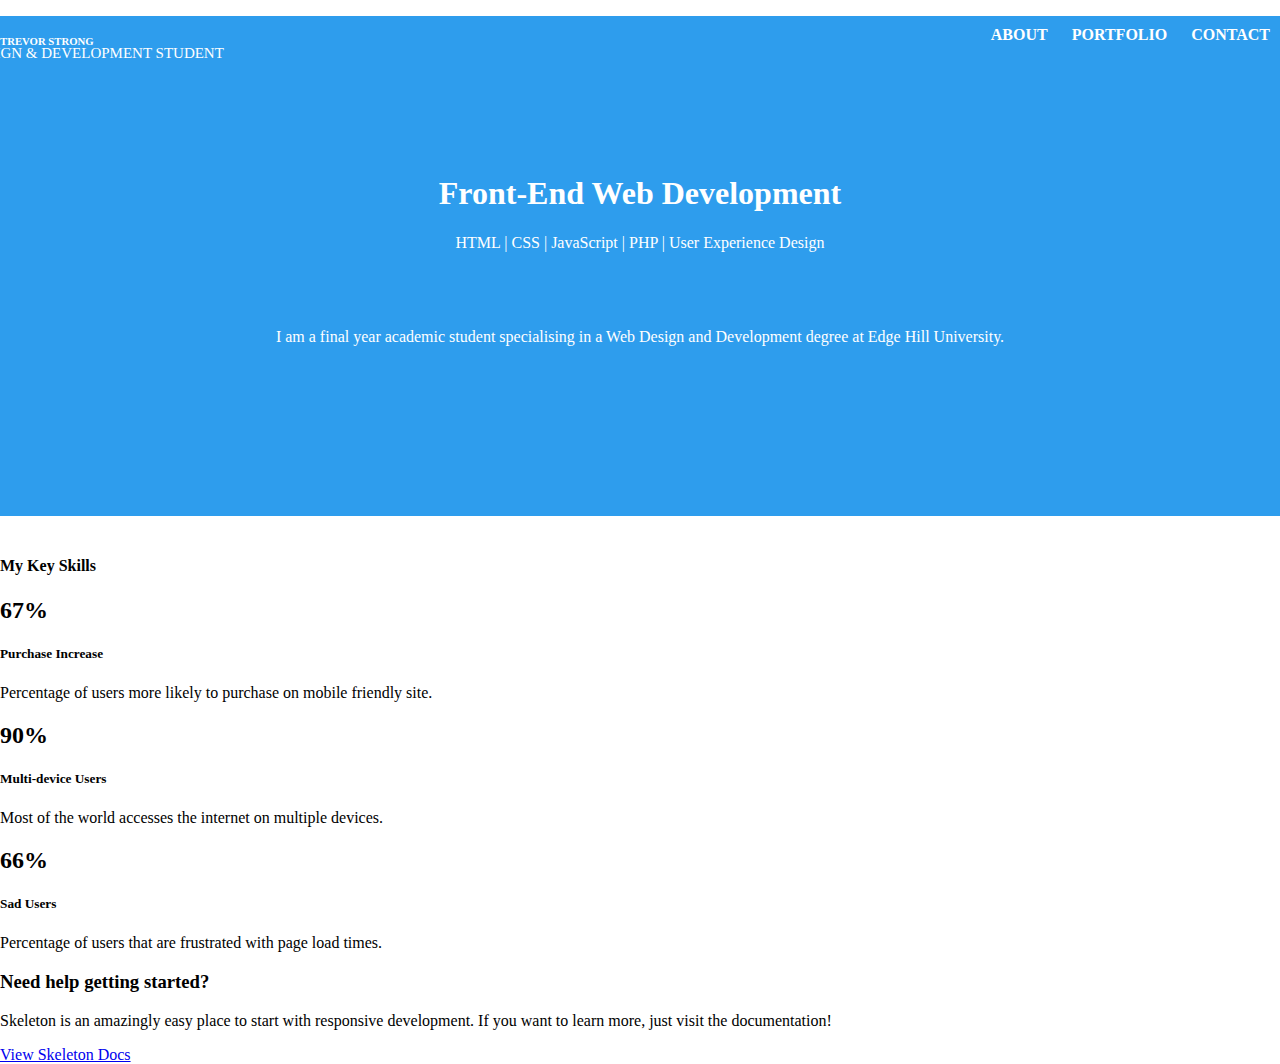
==== index.html @ 605c6a0b "Added a new h6 class as well as a 'student' p class." ====
<!DOCTYPE html>
<html lang="en">
<head>

  <!-- Basic Page Needs
  –––––––––––––––––––––––––––––––––––––––––––––––––– -->
  <meta charset="utf-8">
  <title>Portfolio | Trevor Strong</title>
  <meta name="description" content="">
  <meta name="author" content="">

  <!-- Mobile Specific Metas
  –––––––––––––––––––––––––––––––––––––––––––––––––– -->
  <meta name="viewport" content="width=device-width, initial-scale=1">

  <!-- CSS
  –––––––––––––––––––––––––––––––––––––––––––––––––– -->
  <link rel="stylesheet" href="css/normalize.css">
  <link rel="stylesheet" href="css/skeleton.css">
  <link rel="stylesheet" href="css/main.css">

</head>
<body>

  <!-- Primary Page Layout
  –––––––––––––––––––––––––––––––––––––––––––––––––– -->

  <div class="section1">
    <div class="container">
      <div class="row">
        <div class=".one.column">
          <nav role="navigation">
              <ul class="nav">
                  <li><a href="#">ABOUT</a></li>
                  <li><a href="#">PORTFOLIO</a></li>
                  <li><a href="#">CONTACT</a></li>
              </ul>
          </nav>
          <h6 class="name">TREVOR STRONG</h6>
          <p class="student">WEB DESIGN & DEVELOPMENT STUDENT</p>
          <h1 class="maintitle">Front-End Web Development</h1>
          <p class="basics">HTML | CSS | JavaScript | PHP | User Experience Design </p>
          <p class="introduction">I am a final year academic student
            specialising in a Web Design and Development degree at Edge Hill University. </p>
        </div>
      </div>
    </div>
  </div>


  <!-- Section = Skills
  –––––––––––––––––––––––––––––––––––––––––––––––––– -->

  <div class="section3">
    <div class="container">
      <div class="row">
        <div class=".one.column">
          <h4 class="heading3">My Key Skills</h4>
        </div>
      </div>
    </div>
  </div>

  <!-- Section = Projects
  –––––––––––––––––––––––––––––––––––––––––––––––––– -->

  <div class="sectionProjects">
    <div class="container">
      <div class="row">
        <div class="one-third column value">
          <h2 class="value-multiplier">67%</h2>
          <h5 class="value-heading">Purchase Increase</h5>
          <p class="value-description">Percentage of users more likely to purchase on mobile friendly site.</p>
        </div>
        <div class="one-third column value">
          <h2 class="value-multiplier">90%</h2>
          <h5 class="value-heading">Multi-device Users</h5>
          <p class="value-description">Most of the world accesses the internet on multiple devices.</p>
        </div>
        <div class="one-third column value">
          <h2 class="value-multiplier">66%</h2>
          <h5 class="value-heading">Sad Users</h5>
          <p class="value-description">Percentage of users that are frustrated with page load times.</p>
        </div>
      </div>
    </div>
  </div>

  <!-- Section = Footer
  –––––––––––––––––––––––––––––––––––––––––––––––––– -->

<footer>
  <div class="section get-help">
    <div class="container">
      <h3 class="section-heading">Need help getting started?</h3>
      <p class="section-description">Skeleton is an amazingly easy place to start with responsive development. If you want to learn more, just visit the documentation!</p>
      <a class="button button-primary" href="http://getskeleton.com">View Skeleton Docs</a>
    </div>
  </div>
</footer>

<!-- End Document
  –––––––––––––––––––––––––––––––––––––––––––––––––– -->
</body>
</html>
---- css/main.css ----
body {
  margin: 0;
  padding: 0; }

nav {
  list-style: none;
  margin: 0;
  padding: 0;
  text-align: right; }
  nav .nav ul {
    list-style: none; }
  nav .nav li {
    display: inline; }
  nav .nav a {
    display: inline-block;
    text-decoration: none;
    padding: 10px;
    color: #ffffff;
    font-weight: bold; }

.name {
  color: #ffffff;
  font-weight: bold;
  text-align: left;
  position: absolute;
  top: 10px; }

.student {
  color: #ffffff;
  text-align: left;
  position: absolute;
  font-size: 15px;
  top: 30px;
  left: -70px; }

.maintitle {
  font-family: "sans-serif", "verdana";
  color: #ffffff;
  text-align: center;
  padding-top: 100px; }

.section1 {
  background-color: #2e9ded;
  height: 500px; }
  .section1 .introduction {
    color: #ffffff;
    text-align: center;
    padding-top: 60px; }

.basics {
  color: #ffffff;
  text-align: center; }

.section3 {
  padding-top: 20px; }
  .section3 .heading3 {
    font-weight: bold; }

/*# sourceMappingURL=main.css.map */
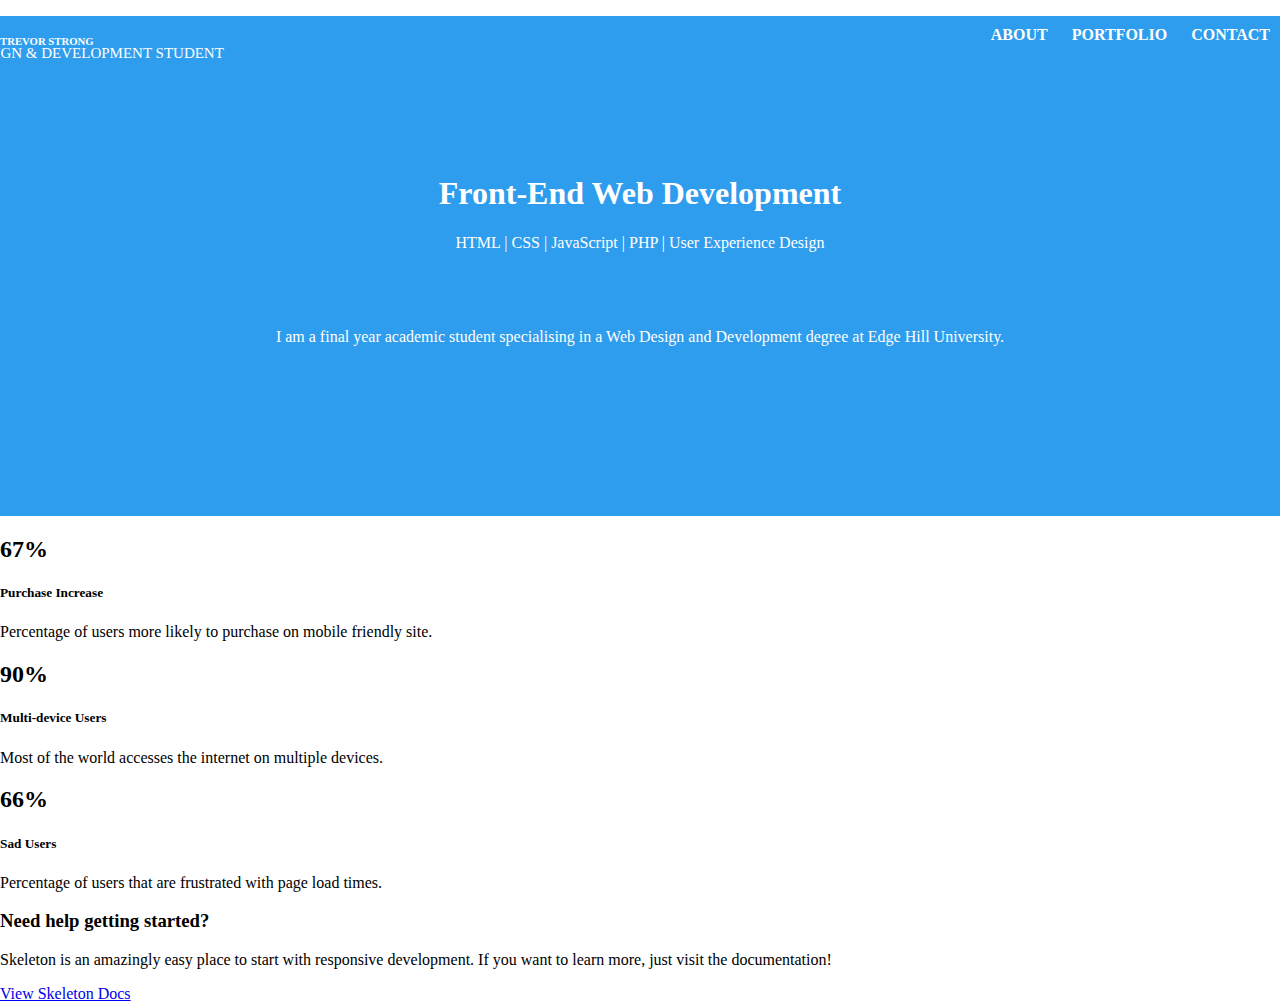
==== commit 0c883310: "Deleted the div class='skills' section as this is no longer needed as the skills have been added to " ====
--- a/index.html
+++ b/index.html
@@ -48,19 +48,6 @@
   </div>
 
 
-  <!-- Section = Skills
-  –––––––––––––––––––––––––––––––––––––––––––––––––– -->
-
-  <div class="section3">
-    <div class="container">
-      <div class="row">
-        <div class=".one.column">
-          <h4 class="heading3">My Key Skills</h4>
-        </div>
-      </div>
-    </div>
-  </div>
-
   <!-- Section = Projects
   –––––––––––––––––––––––––––––––––––––––––––––––––– -->
 
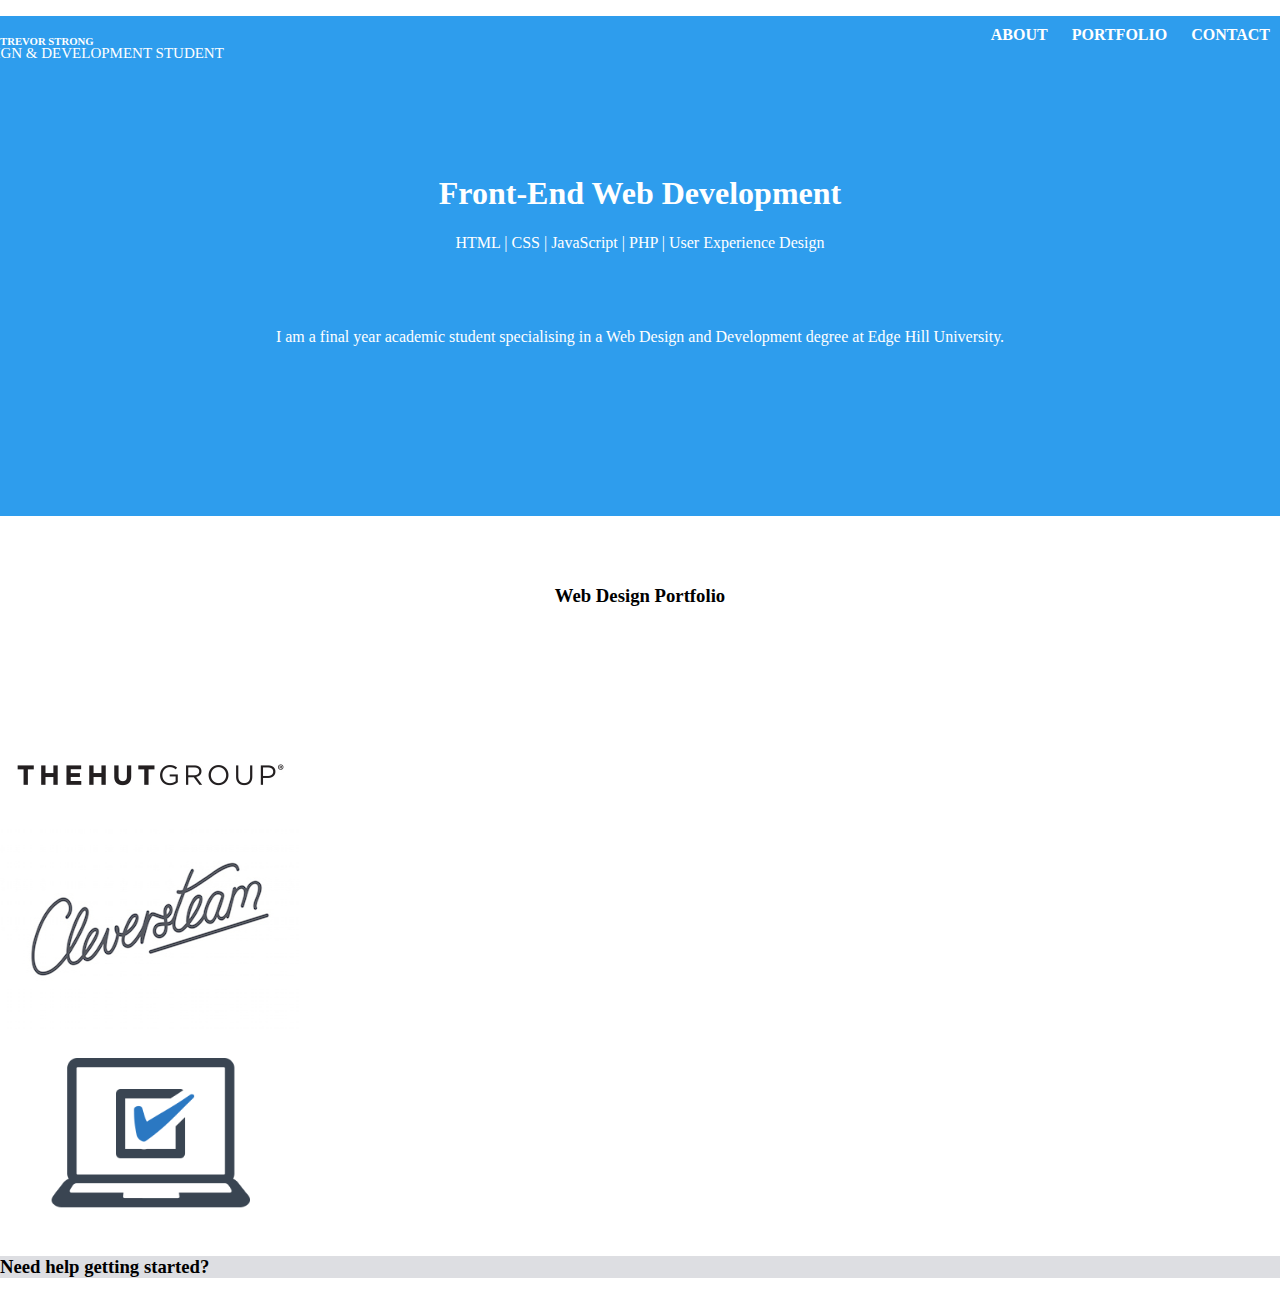
==== commit 0a926ebf: "Added additional spacing inbetween the different sections as well as adding margin spacing between t" ====
--- a/index.html
+++ b/index.html
@@ -1,92 +1,98 @@
 <!DOCTYPE html>
 <html lang="en">
+
 <head>
 
-  <!-- Basic Page Needs
+    <!-- Basic Page Needs
   –––––––––––––––––––––––––––––––––––––––––––––––––– -->
-  <meta charset="utf-8">
-  <title>Portfolio | Trevor Strong</title>
-  <meta name="description" content="">
-  <meta name="author" content="">
+    <meta charset="utf-8">
+    <title>Portfolio | Trevor Strong</title>
+    <meta name="description" content="">
+    <meta name="author" content="">
 
-  <!-- Mobile Specific Metas
+    <!-- Mobile Specific Metas
   –––––––––––––––––––––––––––––––––––––––––––––––––– -->
-  <meta name="viewport" content="width=device-width, initial-scale=1">
+    <meta name="viewport" content="width=device-width, initial-scale=1">
 
-  <!-- CSS
+    <!-- CSS
   –––––––––––––––––––––––––––––––––––––––––––––––––– -->
-  <link rel="stylesheet" href="css/normalize.css">
-  <link rel="stylesheet" href="css/skeleton.css">
-  <link rel="stylesheet" href="css/main.css">
+    <link rel="stylesheet" href="css/normalize.css">
+    <link rel="stylesheet" href="css/skeleton.css">
+    <link rel="stylesheet" href="css/main.css">
 
 </head>
+
 <body>
 
-  <!-- Primary Page Layout
+    <!-- Primary Page Layout
   –––––––––––––––––––––––––––––––––––––––––––––––––– -->
 
-  <div class="section1">
-    <div class="container">
-      <div class="row">
-        <div class=".one.column">
-          <nav role="navigation">
-              <ul class="nav">
-                  <li><a href="#">ABOUT</a></li>
-                  <li><a href="#">PORTFOLIO</a></li>
-                  <li><a href="#">CONTACT</a></li>
-              </ul>
-          </nav>
-          <h6 class="name">TREVOR STRONG</h6>
-          <p class="student">WEB DESIGN & DEVELOPMENT STUDENT</p>
-          <h1 class="maintitle">Front-End Web Development</h1>
-          <p class="basics">HTML | CSS | JavaScript | PHP | User Experience Design </p>
-          <p class="introduction">I am a final year academic student
-            specialising in a Web Design and Development degree at Edge Hill University. </p>
+    <div class="section1">
+        <div class="container">
+            <div class="row">
+                <div class=".one.column">
+                    <nav role="navigation">
+                        <ul class="nav">
+                            <li><a href="#">ABOUT</a></li>
+                            <li><a href="#">PORTFOLIO</a></li>
+                            <li><a href="#">CONTACT</a></li>
+                        </ul>
+                    </nav>
+                    <h6 class="name">TREVOR STRONG</h6>
+                    <p class="student">WEB DESIGN & DEVELOPMENT STUDENT</p>
+                    <h1 class="maintitle">Front-End Web Development</h1>
+                    <p class="basics">HTML | CSS | JavaScript | PHP | User Experience Design </p>
+                    <p class="introduction">I am a final year academic student specialising in a Web Design and Development degree at Edge Hill University. </p>
+                </div>
+            </div>
         </div>
-      </div>
     </div>
-  </div>
 
-
-  <!-- Section = Projects
+    <!-- Section = Project Title
   –––––––––––––––––––––––––––––––––––––––––––––––––– -->
 
-  <div class="sectionProjects">
-    <div class="container">
-      <div class="row">
-        <div class="one-third column value">
-          <h2 class="value-multiplier">67%</h2>
-          <h5 class="value-heading">Purchase Increase</h5>
-          <p class="value-description">Percentage of users more likely to purchase on mobile friendly site.</p>
+    <div="projectTitle">
+        <div class="container">
+            <div class="row">
+                <div class=".one.column">
+                    <h3 class="sectionTitle">Web Design <b>Portfolio</b></h3>
+                </div>
+            </div>
         </div>
-        <div class="one-third column value">
-          <h2 class="value-multiplier">90%</h2>
-          <h5 class="value-heading">Multi-device Users</h5>
-          <p class="value-description">Most of the world accesses the internet on multiple devices.</p>
         </div>
-        <div class="one-third column value">
-          <h2 class="value-multiplier">66%</h2>
-          <h5 class="value-heading">Sad Users</h5>
-          <p class="value-description">Percentage of users that are frustrated with page load times.</p>
-        </div>
-      </div>
-    </div>
-  </div>
 
-  <!-- Section = Footer
+        <!-- Section = Projects
   –––––––––––––––––––––––––––––––––––––––––––––––––– -->
 
-<footer>
-  <div class="section get-help">
-    <div class="container">
-      <h3 class="section-heading">Need help getting started?</h3>
-      <p class="section-description">Skeleton is an amazingly easy place to start with responsive development. If you want to learn more, just visit the documentation!</p>
-      <a class="button button-primary" href="http://getskeleton.com">View Skeleton Docs</a>
-    </div>
-  </div>
-</footer>
+        <div class="sectionProjects">
+            <div class="container">
+                <div class="row">
+                    <div class="one-third column value">
+                        <img src="images/hutgroup.png" class="project1" alt="lookfantastic" height="100px" width="300px" />
+                    </div>
+                    <div class="one-third column value">
+                        <img src="images/cleversteamlogo.png" class="project2" alt="cleversteam" height=200 width="300" />
+                    </div>
+                    <div class="one-third column value">
+                        <img src="images/onlinepoll.png" class="project3" alt="finalyearproject" height="200" width="200" />
+                    </div>
+                </div>
+            </div>
+        </div>
 
-<!-- End Document
+        <!-- Section = Footer
+  –––––––––––––––––––––––––––––––––––––––––––––––––– -->
+
+        <footer>
+            <div class="section get-help">
+                <div class="container">
+                    <h3 class="section-heading">Need help getting started?</h3>
+                </div>
+            </div>
+        </footer>
+
+        <!-- End Document
   –––––––––––––––––––––––––––––––––––––––––––––––––– -->
 </body>
+
 </html>
--- a/css/main.css
+++ b/css/main.css
@@ -51,9 +51,19 @@
   color: #ffffff;
   text-align: center; }
 
-.section3 {
-  padding-top: 20px; }
-  .section3 .heading3 {
-    font-weight: bold; }
+.sectionTitle {
+  padding-top: 50px;
+  text-align: center; }
+
+.sectionProjects {
+  padding-top: 50px; }
+  .sectionProjects .project1 {
+    padding-top: 50px;
+    margin-right: 50px; }
+  .sectionProjects .project3 {
+    margin-left: 50px; }
+
+footer {
+  background-color: rgba(216, 217, 222, 0.88); }
 
 /*# sourceMappingURL=main.css.map */
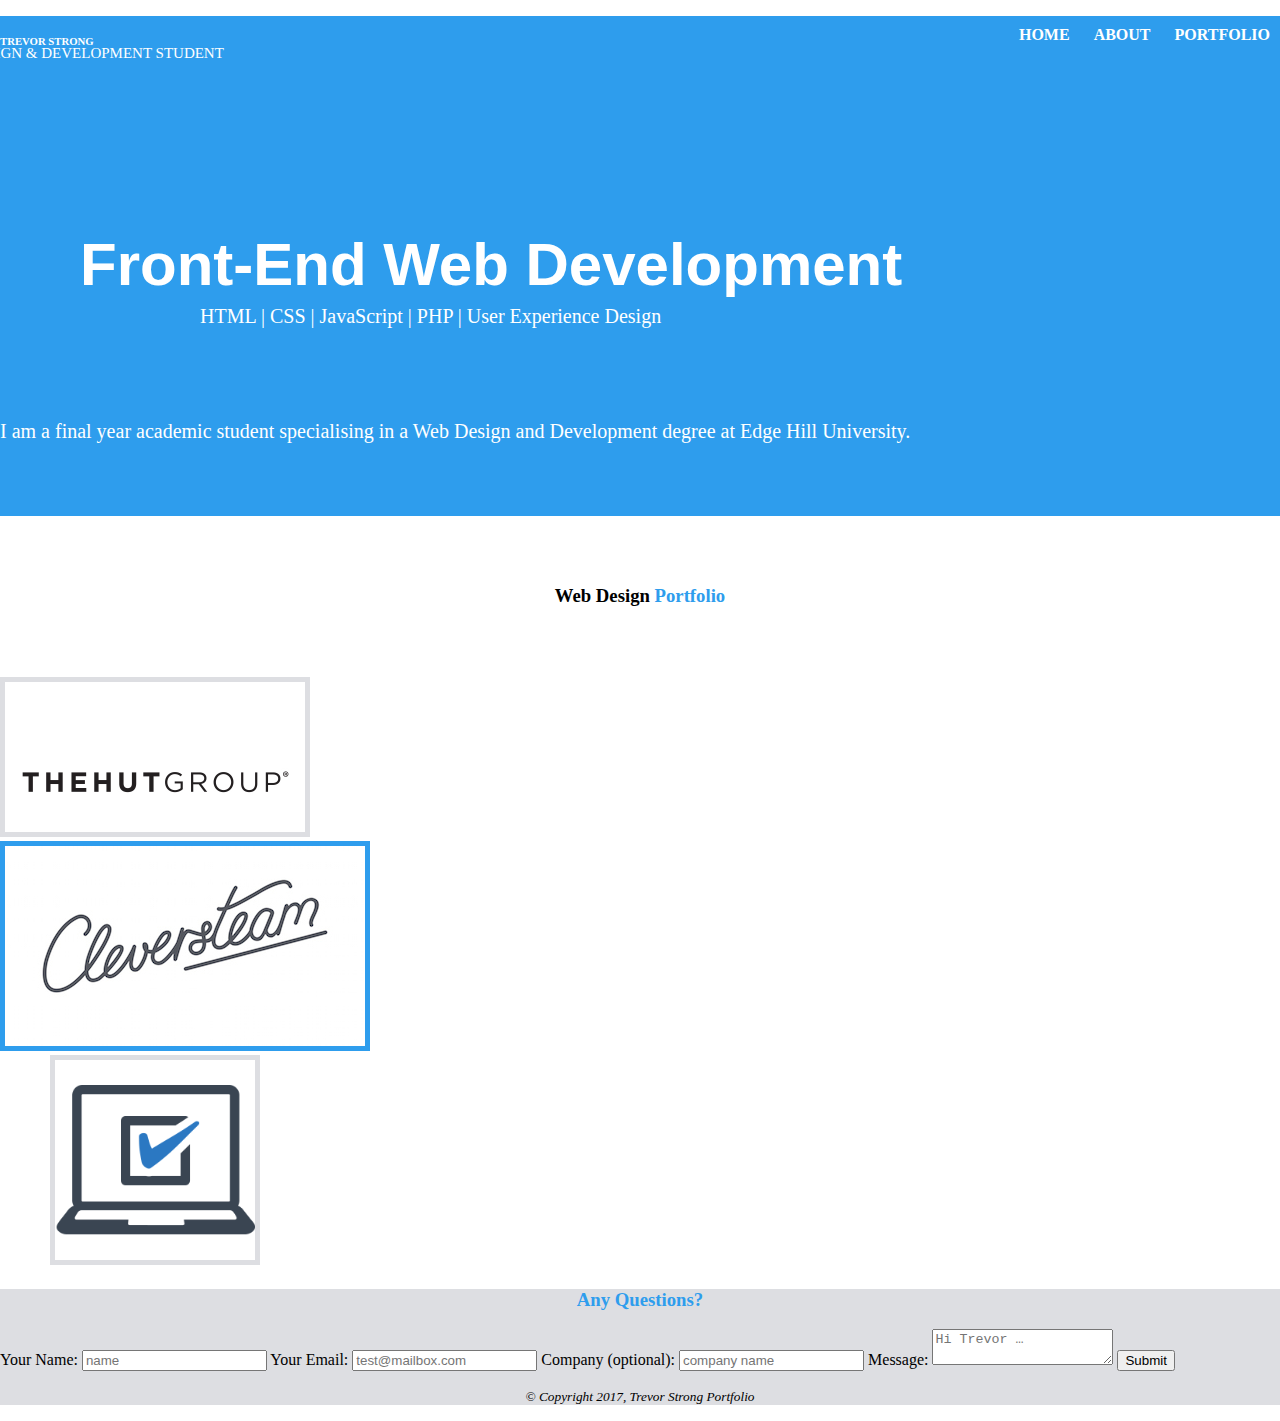
==== commit 3bff314a: "Added the html structure into both the about.html and projects.html page along with adding the navig" ====
--- a/index.html
+++ b/index.html
@@ -19,6 +19,7 @@
     <link rel="stylesheet" href="css/normalize.css">
     <link rel="stylesheet" href="css/skeleton.css">
     <link rel="stylesheet" href="css/main.css">
+    <link rel="stylesheet" href="rwd/responsive.css">
 
 </head>
 
@@ -33,9 +34,9 @@
                 <div class=".one.column">
                     <nav role="navigation">
                         <ul class="nav">
-                            <li><a href="#">ABOUT</a></li>
-                            <li><a href="#">PORTFOLIO</a></li>
-                            <li><a href="#">CONTACT</a></li>
+                            <li><a href="../OnlinePortfolio/index.html">HOME</a></li>
+                            <li><a href="../OnlinePortfolio/about.html">ABOUT</a></li>
+                            <li><a href="../OnlinePortfolio/projects.html">PORTFOLIO</a></li>
                         </ul>
                     </nav>
                     <h6 class="name">TREVOR STRONG</h6>
@@ -55,11 +56,11 @@
         <div class="container">
             <div class="row">
                 <div class=".one.column">
-                    <h3 class="sectionTitle">Web Design <b>Portfolio</b></h3>
+                    <h3 class="sectionTitle">Web Design <b class="bold">Portfolio</b></h3>
                 </div>
             </div>
         </div>
-        </div>
+    </div>
 
         <!-- Section = Projects
   –––––––––––––––––––––––––––––––––––––––––––––––––– -->
@@ -84,12 +85,31 @@
   –––––––––––––––––––––––––––––––––––––––––––––––––– -->
 
         <footer>
-            <div class="section get-help">
-                <div class="container">
-                    <h3 class="section-heading">Need help getting started?</h3>
-                </div>
-            </div>
-        </footer>
+          <div class="container">
+            <div class="row">
+              <div class=".one.column">
+                  <form>
+                    <div class="row">
+                      <div class=".one.column">
+                        <h3 class="formheading">Any Questions?</h3>
+                        <label for="name">Your Name:</label>
+                        <input class="u-full-width" type="name" placeholder="name" id="name">
+                        <label for="email">Your Email:</label>
+                        <input class="u-full-width" type="email" placeholder="test@mailbox.com" id="email">
+                        <label for="company">Company (optional):</label>
+                        <input class="u-full-width" type="company" placeholder="company name" id="company">
+                        <label for="exampleMessage">Message:</label>
+                        <textarea class="u-full-width" placeholder="Hi Trevor …" id="exampleMessage"></textarea>
+                        <input class="button-primary" type="submit" value="Submit">
+                      </div>
+                    </div>
+                  </form>
+                  <p class="copyright"><small>© Copyright 2017, Trevor Strong Portfolio</small></p>
+          </footer>
+              </div>
+          </div>
+        </div>
+      </footer>
 
         <!-- End Document
   –––––––––––––––––––––––––––––––––––––––––––––––––– -->
--- a/css/main.css
+++ b/css/main.css
@@ -1,69 +1,89 @@
+/* Body of the document */
 body {
   margin: 0;
   padding: 0; }
 
+/* navigation for mobile devices*/
 nav {
   list-style: none;
   margin: 0;
   padding: 0;
-  text-align: right; }
+  text-align: center; }
   nav .nav ul {
     list-style: none; }
   nav .nav li {
-    display: inline; }
+    display: block;
+    text-decoration: underline; }
   nav .nav a {
-    display: inline-block;
+    display: block;
     text-decoration: none;
     padding: 10px;
     color: #ffffff;
     font-weight: bold; }
+  nav .nav a:hover {
+    border: 1px solid #ffffff; }
 
-.name {
-  color: #ffffff;
-  font-weight: bold;
-  text-align: left;
-  position: absolute;
-  top: 10px; }
+/* this is the section at the top of the homepage */
+.section1 {
+  background-color: #2e9ded;
+  height: 500px;
+  /* Introduction text about who I am */ }
+  .section1 .introduction {
+    color: #ffffff;
+    text-align: center;
+    position: absolute;
+    top: 400px; }
 
-.student {
-  color: #ffffff;
-  text-align: left;
-  position: absolute;
-  font-size: 15px;
-  top: 30px;
-  left: -70px; }
-
+/* main heading for landing page */
 .maintitle {
   font-family: "sans-serif", "verdana";
   color: #ffffff;
   text-align: center;
-  padding-top: 100px; }
+  top: 180px;
+  position: absolute; }
 
-.section1 {
-  background-color: #2e9ded;
-  height: 500px; }
-  .section1 .introduction {
-    color: #ffffff;
-    text-align: center;
-    padding-top: 60px; }
-
-.basics {
-  color: #ffffff;
-  text-align: center; }
-
+/* sub-heading for this page */
 .sectionTitle {
   padding-top: 50px;
-  text-align: center; }
+  text-align: center;
+  margin-bottom: 20px; }
+  .sectionTitle .bold {
+    color: #2e9ded; }
 
+/* shows the projects that have been completed */
 .sectionProjects {
-  padding-top: 50px; }
+  padding-top: 50px;
+  /* The Hut Group project */
+  /* Cleversteam project*/
+  /* Final Year project */ }
   .sectionProjects .project1 {
     padding-top: 50px;
-    margin-right: 50px; }
+    margin-right: 50px;
+    border: 5px solid rgba(216, 217, 222, 0.88); }
+  .sectionProjects .project2 {
+    border: 5px solid #2e9ded;
+    width: auto; }
   .sectionProjects .project3 {
-    margin-left: 50px; }
+    margin-left: 50px;
+    border: 5px solid rgba(216, 217, 222, 0.88); }
 
+/* the footer which has the form in */
 footer {
   background-color: rgba(216, 217, 222, 0.88); }
 
+/* this is a contact form*/
+form {
+  margin-top: 20px;
+  display: block; }
+  form .formheading {
+    text-align: center;
+    font-family: "sans-serif", "verdana";
+    color: #2e9ded; }
+
+/* Copyright section at the bottom of the page */
+.copyright {
+  text-align: center;
+  font-family: "sans-serif", "verdana";
+  font-style: italic; }
+
 /*# sourceMappingURL=main.css.map */
--- a/rwd/responsive.css
+++ b/rwd/responsive.css
@@ -0,0 +1,105 @@
+/* wont show the following elements between 0-750px screen size */
+@media (max-width: 750px) {
+  .student {
+    display: none; }
+
+  .name {
+    display: none; } }
+/* Mobile first queries */
+/* Larger than mobile */
+@media (min-width: 550px) {
+  nav {
+    list-style: none;
+    margin: 0;
+    padding: 0;
+    text-align: right; }
+    nav .nav ul {
+      list-style: none; }
+    nav .nav li {
+      display: inline; }
+    nav .nav a {
+      display: inline-block;
+      text-decoration: none;
+      padding: 10px;
+      color: #ffffff;
+      font-weight: bold; }
+
+  .maintitle {
+    font-family: sans-serif;
+    color: #ffffff;
+    text-align: center;
+    padding-top: 10px;
+    font-size: 40px; }
+
+  .introduction {
+    color: #ffffff;
+    text-align: center;
+    padding-top: -10px;
+    margin-bottom: 20px;
+    position: absolute;
+    font-size: 20px; }
+
+  .basics {
+    color: #ffffff;
+    text-align: center;
+    padding-top: 110px;
+    font-size: 20px;
+    top: 175px;
+    position: absolute; } }
+/* Larger than tablet */
+@media (min-width: 750px) {
+  .name {
+    color: #ffffff;
+    font-weight: bold;
+    text-align: left;
+    position: absolute;
+    top: 10px; }
+
+  .student {
+    color: #ffffff;
+    text-align: left;
+    position: absolute;
+    font-size: 15px;
+    top: 30px;
+    left: -70px; }
+
+  .maintitle {
+    font-family: sans-serif;
+    color: #ffffff;
+    text-align: center;
+    padding-top: 10px;
+    font-size: 50px; }
+
+  .introduction {
+    color: #ffffff;
+    text-align: center;
+    padding-top: -10px;
+    margin-bottom: 20px;
+    position: absolute;
+    font-size: 20px; }
+
+  .basics {
+    color: #ffffff;
+    text-align: center;
+    padding-top: 110px;
+    font-size: 20px;
+    top: 175px;
+    left: 200px;
+    position: absolute; }
+
+  img:hover {
+    opacity: 0.5;
+    filter: alpha(opacity=50);
+    /* For IE8 and earlier */ } }
+/* Larger than desktop */
+@media (min-width: 1000px) {
+  .maintitle {
+    font-family: sans-serif;
+    color: #ffffff;
+    text-align: center;
+    padding-top: 10px;
+    font-size: 60px;
+    left: 80px; } }
+/* Larger than Desktop HD */
+
+/*# sourceMappingURL=responsive.css.map */
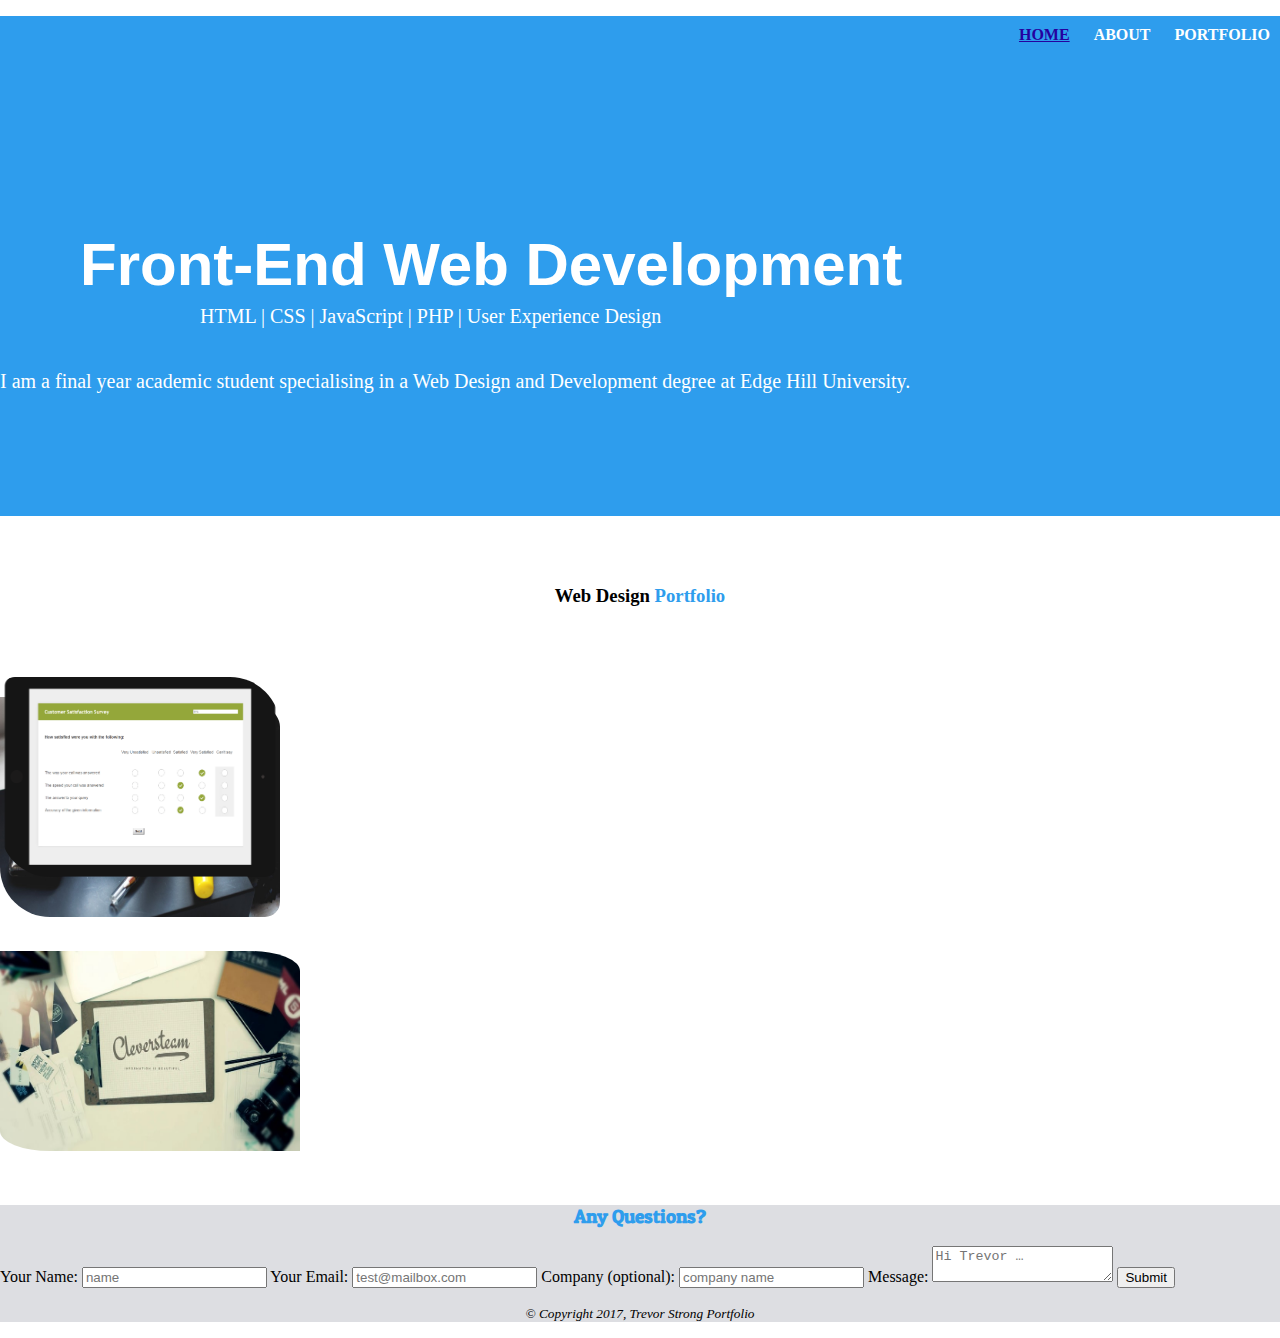
==== commit 0463da1d: "Changed the images on the home page along with adding an image of myself and a skills table in the a" ====
--- a/index.html
+++ b/index.html
@@ -9,6 +9,7 @@
     <title>Portfolio | Trevor Strong</title>
     <meta name="description" content="">
     <meta name="author" content="">
+    <link href="https://fonts.googleapis.com/css?family=Patua+One" rel="stylesheet">
 
     <!-- Mobile Specific Metas
   –––––––––––––––––––––––––––––––––––––––––––––––––– -->
@@ -34,7 +35,7 @@
                 <div class=".one.column">
                     <nav role="navigation">
                         <ul class="nav">
-                            <li><a href="../OnlinePortfolio/index.html">HOME</a></li>
+                            <li><a href="../OnlinePortfolio/index.html" class="selected">HOME</a></li>
                             <li><a href="../OnlinePortfolio/about.html">ABOUT</a></li>
                             <li><a href="../OnlinePortfolio/projects.html">PORTFOLIO</a></li>
                         </ul>
@@ -69,13 +70,14 @@
             <div class="container">
                 <div class="row">
                     <div class="one-third column value">
-                        <img src="images/hutgroup.png" class="project1" alt="lookfantastic" height="100px" width="300px" />
+                        <img src="images/lookfantastic.png" class="project1" alt="lookfantastic" height="220px" width="280" />
                     </div>
                     <div class="one-third column value">
-                        <img src="images/cleversteamlogo.png" class="project2" alt="cleversteam" height=200 width="300" />
+                        <img src="images/crm.png" class="project2" alt="cleversteam" height=200 width="300"/>
                     </div>
                     <div class="one-third column value">
-                        <img src="images/onlinepoll.png" class="project3" alt="finalyearproject" height="200" width="200" />
+                        <img src="images/finalyear.png" class="project3" alt="finalyearproject" height="200" width="280
+                        " />
                     </div>
                 </div>
             </div>
--- a/css/main.css
+++ b/css/main.css
@@ -8,7 +8,9 @@
   list-style: none;
   margin: 0;
   padding: 0;
-  text-align: center; }
+  text-align: center;
+  /* nav link */
+  /* selected nav link */ }
   nav .nav ul {
     list-style: none; }
   nav .nav li {
@@ -20,8 +22,11 @@
     padding: 10px;
     color: #ffffff;
     font-weight: bold; }
-  nav .nav a:hover {
-    border: 1px solid #ffffff; }
+  nav .nav a, nav .nav a:visited {
+    color: #ffffff; }
+  nav .nav a.selected, nav .nav a:hover {
+    color: #25019f;
+    text-decoration: underline; }
 
 /* this is the section at the top of the homepage */
 .section1 {
@@ -32,7 +37,38 @@
     color: #ffffff;
     text-align: center;
     position: absolute;
-    top: 400px; }
+    top: 350px; }
+
+.student {
+  display: none; }
+
+.name {
+  display: none; }
+
+/* Top section for my projects page */
+.section2 {
+  background-color: #2e9ded;
+  height: 300px; }
+  .section2 .maintitle2 {
+    font-family: "sans-serif", "verdana";
+    color: #ffffff;
+    text-align: center;
+    top: 180px;
+    position: absolute; }
+
+.maintitle3 {
+  font-family: "sans-serif", "verdana";
+  color: #ffffff;
+  text-align: center;
+  left: 90px;
+  top: 180px;
+  position: absolute; }
+
+.trevor {
+  border-radius: 15px 50px;
+  display: block;
+  margin: 0 auto;
+  padding-top: 20px; }
 
 /* main heading for landing page */
 .maintitle {
@@ -57,15 +93,14 @@
   /* Cleversteam project*/
   /* Final Year project */ }
   .sectionProjects .project1 {
-    padding-top: 50px;
-    margin-right: 50px;
-    border: 5px solid rgba(216, 217, 222, 0.88); }
+    padding-top: 20px;
+    border-radius: 15px 50px; }
   .sectionProjects .project2 {
-    border: 5px solid #2e9ded;
-    width: auto; }
+    border-radius: 15px 50px;
+    padding-top: 30px;
+    padding-bottom: 30px; }
   .sectionProjects .project3 {
-    margin-left: 50px;
-    border: 5px solid rgba(216, 217, 222, 0.88); }
+    border-radius: 15px 50px; }
 
 /* the footer which has the form in */
 footer {
@@ -77,7 +112,7 @@
   display: block; }
   form .formheading {
     text-align: center;
-    font-family: "sans-serif", "verdana";
+    font-family: 'Patua One';
     color: #2e9ded; }
 
 /* Copyright section at the bottom of the page */
--- a/rwd/responsive.css
+++ b/rwd/responsive.css
@@ -30,6 +30,14 @@
     text-align: center;
     padding-top: 10px;
     font-size: 40px; }
+
+  .maintitle2 {
+    font-family: sans-serif;
+    color: #ffffff;
+    text-align: center;
+    padding-top: 10px;
+    font-size: 40px;
+    left: 250px; }
 
   .introduction {
     color: #ffffff;
@@ -68,7 +76,15 @@
     color: #ffffff;
     text-align: center;
     padding-top: 10px;
-    font-size: 50px; }
+    font-size: 60px; }
+
+  .maintitle2 {
+    font-family: sans-serif;
+    color: #ffffff;
+    text-align: center;
+    padding-top: 10px;
+    font-size: 60px;
+    left: 350px; }
 
   .introduction {
     color: #ffffff;
@@ -90,7 +106,11 @@
   img:hover {
     opacity: 0.5;
     filter: alpha(opacity=50);
-    /* For IE8 and earlier */ } }
+    /* For IE8 and earlier */ }
+
+  .project3 {
+    position: absolute;
+    bottom: 23px; } }
 /* Larger than desktop */
 @media (min-width: 1000px) {
   .maintitle {
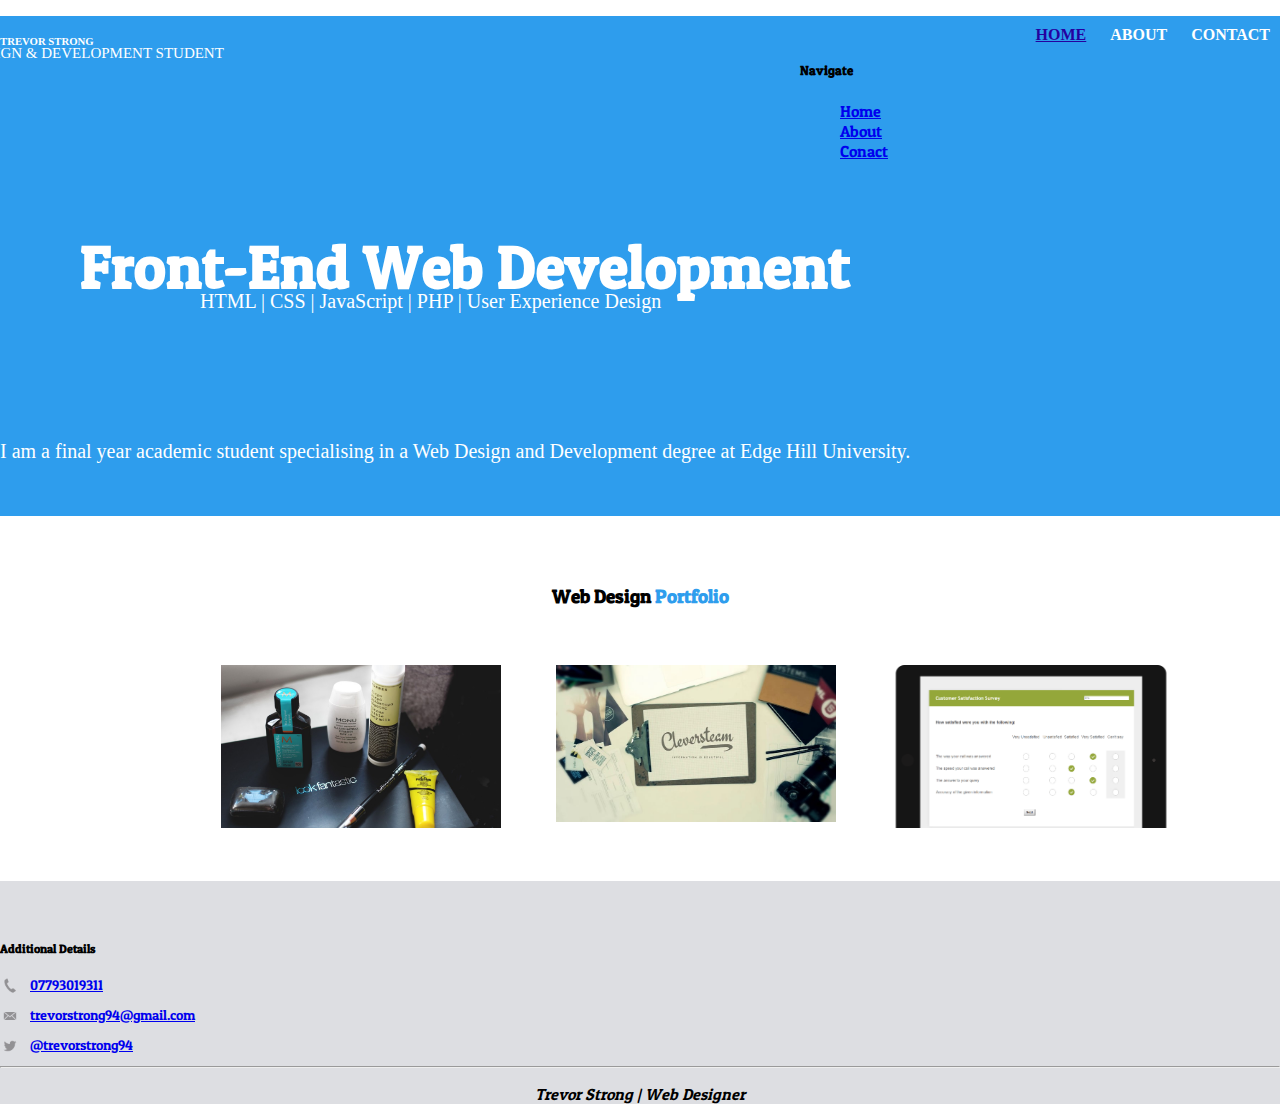
==== commit 2d1d3ecc: "Completed the footer by adding two sections at the bottom along with making them responsive. Used ho" ====
--- a/index.html
+++ b/index.html
@@ -6,7 +6,7 @@
     <!-- Basic Page Needs
   –––––––––––––––––––––––––––––––––––––––––––––––––– -->
     <meta charset="utf-8">
-    <title>Portfolio | Trevor Strong</title>
+    <title>Trevor Strong | Designer</title>
     <meta name="description" content="">
     <meta name="author" content="">
     <link href="https://fonts.googleapis.com/css?family=Patua+One" rel="stylesheet">
@@ -37,7 +37,7 @@
                         <ul class="nav">
                             <li><a href="../OnlinePortfolio/index.html" class="selected">HOME</a></li>
                             <li><a href="../OnlinePortfolio/about.html">ABOUT</a></li>
-                            <li><a href="../OnlinePortfolio/projects.html">PORTFOLIO</a></li>
+                            <li><a href="../OnlinePortfolio/contact.html">CONTACT</a></li>
                         </ul>
                     </nav>
                     <h6 class="name">TREVOR STRONG</h6>
@@ -69,16 +69,30 @@
         <div class="sectionProjects">
             <div class="container">
                 <div class="row">
-                    <div class="one-third column value">
-                        <img src="images/lookfantastic.png" class="project1" alt="lookfantastic" height="220px" width="280" />
-                    </div>
-                    <div class="one-third column value">
-                        <img src="images/crm.png" class="project2" alt="cleversteam" height=200 width="300"/>
-                    </div>
-                    <div class="one-third column value">
-                        <img src="images/finalyear.png" class="project3" alt="finalyearproject" height="200" width="280
-                        " />
-                    </div>
+                  <ul class="photo-grid">
+
+                    <li>
+                      <figure>
+                        <a href="#"><img src="images/lookfantastic.png" height="200" width="280" alt="LookFantastic Products"></a>
+                        <figcaption><p>LookFantastic Project</p></figcaption>
+                      </figure>
+                    </li>
+
+                    <li>
+                      <figure>
+                        <a href="#"><img src="images/crm.png" height="200" width="280" alt="LookFantastic Products"></a>
+                        <figcaption><p>Cleversteam Project</p></figcaption>
+                      </figure>
+                    </li>
+
+                    <li>
+                      <figure>
+                        <a href="#"><img src="images/finalyear.png" height="200" width="280" alt="LookFantastic Products"></a>
+                        <figcaption><p>Final Year Project</p></figcaption>
+                      </figure>
+                    </li>
+
+                  </ul>
                 </div>
             </div>
         </div>
@@ -88,29 +102,26 @@
 
         <footer>
           <div class="container">
-            <div class="row">
-              <div class=".one.column">
-                  <form>
-                    <div class="row">
-                      <div class=".one.column">
-                        <h3 class="formheading">Any Questions?</h3>
-                        <label for="name">Your Name:</label>
-                        <input class="u-full-width" type="name" placeholder="name" id="name">
-                        <label for="email">Your Email:</label>
-                        <input class="u-full-width" type="email" placeholder="test@mailbox.com" id="email">
-                        <label for="company">Company (optional):</label>
-                        <input class="u-full-width" type="company" placeholder="company name" id="company">
-                        <label for="exampleMessage">Message:</label>
-                        <textarea class="u-full-width" placeholder="Hi Trevor …" id="exampleMessage"></textarea>
-                        <input class="button-primary" type="submit" value="Submit">
-                      </div>
-                    </div>
-                  </form>
-                  <p class="copyright"><small>© Copyright 2017, Trevor Strong Portfolio</small></p>
-          </footer>
+            <div classs="row">
+              <div class=".two.columns">
+                <ul class="contact-info">
+                    <h5 class="contactheading">Additional Details</h5>
+                    <li class="phone"><a href="tel:07793019311">07793019311</a></li>
+                    <li class="mail"><a href="mailto:trevorstrong94@gmail.com">trevorstrong94@gmail.com</a></li>
+                    <li class="twitter"><a href="http://twitter.com/intent/tweet?screen_name=trevorstrong94">@trevorstrong94</a></li>
+                </ul>
+                <h5 class="pagesTitle">Navigate</h5>
+                <ul class="footerPages">
+                  <a href="#"><li>Home</li></a>
+                  <a href="#"><li>About</li></a>
+                  <a href="#"><li>Conact</li></a>
+                </ul>
+                <hr>
+                  <p class="copyright">Trevor Strong | Web Designer</p>
+                </hr>
               </div>
+            </div>
           </div>
-        </div>
       </footer>
 
         <!-- End Document
--- a/css/main.css
+++ b/css/main.css
@@ -22,9 +22,11 @@
     padding: 10px;
     color: #ffffff;
     font-weight: bold; }
-  nav .nav a, nav .nav a:visited {
+  nav .nav a,
+  nav .nav a:visited {
     color: #ffffff; }
-  nav .nav a.selected, nav .nav a:hover {
+  nav .nav a.selected,
+  nav .nav a:hover {
     color: #25019f;
     text-decoration: underline; }
 
@@ -37,42 +39,81 @@
     color: #ffffff;
     text-align: center;
     position: absolute;
-    top: 350px; }
-
-.student {
-  display: none; }
-
-.name {
-  display: none; }
+    top: 400px; }
+
+/* list of the basic skills I have*/
+.basics {
+  color: #ffffff;
+  text-align: center;
+  padding-top: 110px;
+  font-size: 15px;
+  top: 175px;
+  position: absolute; }
 
 /* Top section for my projects page */
 .section2 {
   background-color: #2e9ded;
   height: 300px; }
   .section2 .maintitle2 {
-    font-family: "sans-serif", "verdana";
+    font-family: "Patua One", "sans-serif";
     color: #ffffff;
     text-align: center;
     top: 180px;
     position: absolute; }
 
+/* main title for the contact page */
 .maintitle3 {
-  font-family: "sans-serif", "verdana";
-  color: #ffffff;
-  text-align: center;
-  left: 90px;
-  top: 180px;
-  position: absolute; }
-
+  font-family: "Patua One", "sans-serif";
+  color: #ffffff;
+  text-align: center;
+  left: 65px;
+  top: 210px;
+  position: absolute; }
+
+.maintitle4 {
+  font-family: "Patua One", "sans-serif";
+  color: #ffffff;
+  text-align: center;
+  left: 105px;
+  top: 210px;
+  position: absolute; }
+
+/* introduction for about page*/
+.aboutintro {
+  padding-top: 30px;
+  font-family: sans-serif;
+  text-align: center; }
+
+/* portfolio image */
 .trevor {
-  border-radius: 15px 50px;
+  border-radius: 50%;
   display: block;
   margin: 0 auto;
-  padding-top: 20px; }
+  margin-top: 50px;
+  margin-bottom: 50px;
+  border: 3px solid rgba(216, 217, 222, 0.88); }
+
+.verticalLine {
+  border-bottom: thick solid rgba(216, 217, 222, 0.88); }
+
+.tableHeading {
+  text-align: center;
+  font-family: "Patua One", "sans-serif";
+  position: relative;
+  padding-top: 60px; }
+
+table {
+  margin-top: 30px; }
+  table th {
+    color: #2e9ded;
+    text-align: center;
+    font-weight: bold; }
+  table td {
+    text-align: center; }
 
 /* main heading for landing page */
 .maintitle {
-  font-family: "sans-serif", "verdana";
+  font-family: "Patua One", "sans-serif";
   color: #ffffff;
   text-align: center;
   top: 180px;
@@ -82,43 +123,129 @@
 .sectionTitle {
   padding-top: 50px;
   text-align: center;
-  margin-bottom: 20px; }
+  margin-bottom: 20px;
+  font-family: "Patua One", "sans-serif"; }
   .sectionTitle .bold {
     color: #2e9ded; }
 
-/* shows the projects that have been completed */
-.sectionProjects {
-  padding-top: 50px;
-  /* The Hut Group project */
-  /* Cleversteam project*/
-  /* Final Year project */ }
-  .sectionProjects .project1 {
-    padding-top: 20px;
-    border-radius: 15px 50px; }
-  .sectionProjects .project2 {
-    border-radius: 15px 50px;
-    padding-top: 30px;
-    padding-bottom: 30px; }
-  .sectionProjects .project3 {
-    border-radius: 15px 50px; }
+/* List of the projects that have been completed */
+.sectionProjects .photo-grid {
+  margin: 1em auto;
+  text-align: center; }
+.sectionProjects .photo-grid li {
+  display: inline-block;
+  margin: 1em; }
+.sectionProjects .photo-grid img {
+  display: block;
+  height: auto;
+  -webkit-transition: all 300ms;
+  -moz-transition: all 300ms;
+  transition: all 300ms; }
+.sectionProjects .photo-grid li:hover img {
+  -webkit-transform: scale(1.4);
+  -moz-transform: scale(1.4);
+  transform: scale(1.4); }
+.sectionProjects .photo-grid figure {
+  height: 163px;
+  overflow: hidden;
+  position: relative;
+  width: 289px; }
+.sectionProjects .photo-grid figcaption {
+  background: rgba(0, 0, 0, 0.8);
+  color: white;
+  display: table;
+  height: 100%;
+  left: 0;
+  opacity: 0;
+  position: absolute;
+  right: 0;
+  top: 0;
+  -webkit-transition: all 300ms;
+  -moz-transition: all 300ms;
+  transition: all 300ms;
+  -webkit-transition-delay: 100ms;
+  -moz-transition-delay: 100ms;
+  transition-delay: 100ms;
+  z-index: 100; }
+.sectionProjects .photo-grid figcaption p {
+  display: table-cell;
+  font-size: 1.5em;
+  position: relative;
+  top: -40px;
+  width: 289px;
+  -webkit-transition: all 300ms ease-out;
+  -moz-transition: all 300ms ease-out;
+  transition: all 300ms ease-out;
+  vertical-align: middle; }
+.sectionProjects .photo-grid li:hover figcaption p {
+  -moz-transform: translateY(40px);
+  -webkit-transform: translateY(40px);
+  transform: translateY(40px); }
+.sectionProjects .photo-grid li:hover figcaption {
+  opacity: 1; }
+
+/* this is the contact form*/
+form {
+  margin-top: 10px;
+  display: block;
+  padding-top: 60px; }
+  form .formheading {
+    text-align: center;
+    font-family: 'Patua One', 'sans-serif';
+    color: #2e9ded; }
+    form .formheading .label {
+      color: #2e9ded; }
+
+.contactheading {
+  font-family: "Patua One", "sans-serif"; }
+
+.contact-info {
+  list-style: none;
+  padding: 0;
+  margin: 0;
+  font-size: 0.9em;
+  padding-top: 40px; }
+
+.contact-info a {
+  display: block;
+  min-height: 20px;
+  background-repeat: no-repeat;
+  background-size: 20px 20px;
+  padding: 0 0 0 30px;
+  margin: 0 0 10px;
+  font-family: "Patua One", "sans-serif"; }
+
+.contact-info li.phone a {
+  background-image: url("../images/phone.png"); }
+
+.contact-info li.mail a {
+  background-image: url("../images/mail.png"); }
+
+.contact-info li.twitter a {
+  background-image: url("../images/twitter.png"); }
+
+.pagesTitle {
+  float: right;
+  position: absolute;
+  top: 40px;
+  left: 250px;
+  list-style-type: none;
+  font-family: "Patua One", "sans-serif"; }
+
+.footerPages {
+  float: right;
+  position: absolute;
+  top: 85px;
+  left: 250px;
+  list-style-type: none;
+  font-family: "Patua One", "sans-serif"; }
 
 /* the footer which has the form in */
 footer {
   background-color: rgba(216, 217, 222, 0.88); }
-
-/* this is a contact form*/
-form {
-  margin-top: 20px;
-  display: block; }
-  form .formheading {
-    text-align: center;
-    font-family: 'Patua One';
-    color: #2e9ded; }
-
-/* Copyright section at the bottom of the page */
-.copyright {
-  text-align: center;
-  font-family: "sans-serif", "verdana";
-  font-style: italic; }
+  footer .copyright {
+    text-align: center;
+    font-family: "Patua One", "sans-serif";
+    font-style: italic; }
 
 /*# sourceMappingURL=main.css.map */
--- a/rwd/responsive.css
+++ b/rwd/responsive.css
@@ -25,14 +25,14 @@
       font-weight: bold; }
 
   .maintitle {
-    font-family: sans-serif;
+    font-family: 'Patua One', 'sans-serif';
     color: #ffffff;
     text-align: center;
     padding-top: 10px;
     font-size: 40px; }
 
   .maintitle2 {
-    font-family: sans-serif;
+    font-family: 'Patua One', 'sans-serif';
     color: #ffffff;
     text-align: center;
     padding-top: 10px;
@@ -53,7 +53,10 @@
     padding-top: 110px;
     font-size: 20px;
     top: 175px;
-    position: absolute; } }
+    position: absolute; }
+
+  .sectionTitle {
+    font-family: 'Patua One', 'sans-serif'; } }
 /* Larger than tablet */
 @media (min-width: 750px) {
   .name {
@@ -72,24 +75,34 @@
     left: -70px; }
 
   .maintitle {
-    font-family: sans-serif;
-    color: #ffffff;
-    text-align: center;
-    padding-top: 10px;
-    font-size: 60px; }
+    font-family: 'Patua One', 'sans-serif';
+    color: #ffffff;
+    text-align: center;
+    padding-top: 10px;
+    font-size: 55px; }
 
   .maintitle2 {
-    font-family: sans-serif;
+    font-family: 'Patua One', 'sans-serif';
     color: #ffffff;
     text-align: center;
     padding-top: 10px;
     font-size: 60px;
     left: 350px; }
 
+  /* main title for the contact page */
+  .maintitle3 {
+    font-family: 'Patua One', 'sans-serif';
+    color: #ffffff;
+    text-align: center;
+    left: 320px;
+    top: 180px;
+    position: absolute; }
+
+  /* introduction about myself */
   .introduction {
     color: #ffffff;
     text-align: center;
-    padding-top: -10px;
+    padding-top: 20px;
     margin-bottom: 20px;
     position: absolute;
     font-size: 20px; }
@@ -99,22 +112,98 @@
     text-align: center;
     padding-top: 110px;
     font-size: 20px;
-    top: 175px;
+    top: 160px;
     left: 200px;
     position: absolute; }
 
-  img:hover {
-    opacity: 0.5;
-    filter: alpha(opacity=50);
-    /* For IE8 and earlier */ }
-
-  .project3 {
-    position: absolute;
-    bottom: 23px; } }
+  .sectionTitle {
+    font-family: 'Patua One', 'sans-serif'; }
+
+  /* List of the projects that have been completed */
+  .sectionProjects .photo-grid {
+    margin: 1em auto;
+    max-width: 1106px;
+    text-align: center; }
+  .sectionProjects .photo-grid li {
+    border: 5px solid white;
+    display: inline-block;
+    margin: 1em;
+    width: 289px; }
+  .sectionProjects .photo-grid img {
+    display: block;
+    height: auto;
+    -webkit-transition: all 300ms;
+    -moz-transition: all 300ms;
+    transition: all 300ms;
+    max-width: 100%; }
+  .sectionProjects .photo-grid li:hover img {
+    -webkit-transform: scale(1.4);
+    -moz-transform: scale(1.4);
+    transform: scale(1.4); }
+  .sectionProjects .photo-grid figure {
+    height: 163px;
+    overflow: hidden;
+    position: relative;
+    width: 289px; }
+  .sectionProjects .photo-grid figcaption {
+    background: rgba(0, 0, 0, 0.8);
+    color: white;
+    display: table;
+    height: 100%;
+    left: 0;
+    opacity: 0;
+    position: absolute;
+    right: 0;
+    top: 0;
+    -webkit-transition: all 300ms;
+    -moz-transition: all 300ms;
+    transition: all 300ms;
+    -webkit-transition-delay: 100ms;
+    -moz-transition-delay: 100ms;
+    transition-delay: 100ms;
+    z-index: 100; }
+  .sectionProjects .photo-grid figcaption p {
+    display: table-cell;
+    font-size: 1.5em;
+    position: relative;
+    top: -40px;
+    width: 289px;
+    -webkit-transition: all 300ms ease-out;
+    -moz-transition: all 300ms ease-out;
+    transition: all 300ms ease-out;
+    vertical-align: middle; }
+  .sectionProjects .photo-grid li:hover figcaption p {
+    -moz-transform: translateY(40px);
+    -webkit-transform: translateY(40px);
+    transform: translateY(40px); }
+  .sectionProjects .photo-grid li:hover figcaption {
+    opacity: 1; }
+
+  .maintitle4 {
+    font-family: 'Patua One', 'sans-serif';
+    color: #ffffff;
+    text-align: center;
+    left: 350px;
+    top: 180px;
+    position: absolute; }
+
+  .pagesTitle {
+    position: absolute;
+    top: 40px;
+    left: 800px;
+    list-style-type: none;
+    font-family: 'Patua One', 'sans-serif'; }
+
+  .footerPages {
+    position: absolute;
+    top: 85px;
+    left: 800px;
+    list-style-type: none;
+    font-family: 'Patua One', 'sans-serif'; } }
 /* Larger than desktop */
 @media (min-width: 1000px) {
   .maintitle {
-    font-family: sans-serif;
+    font-family: 'Patua One', 'sans-serif';
     color: #ffffff;
     text-align: center;
     padding-top: 10px;
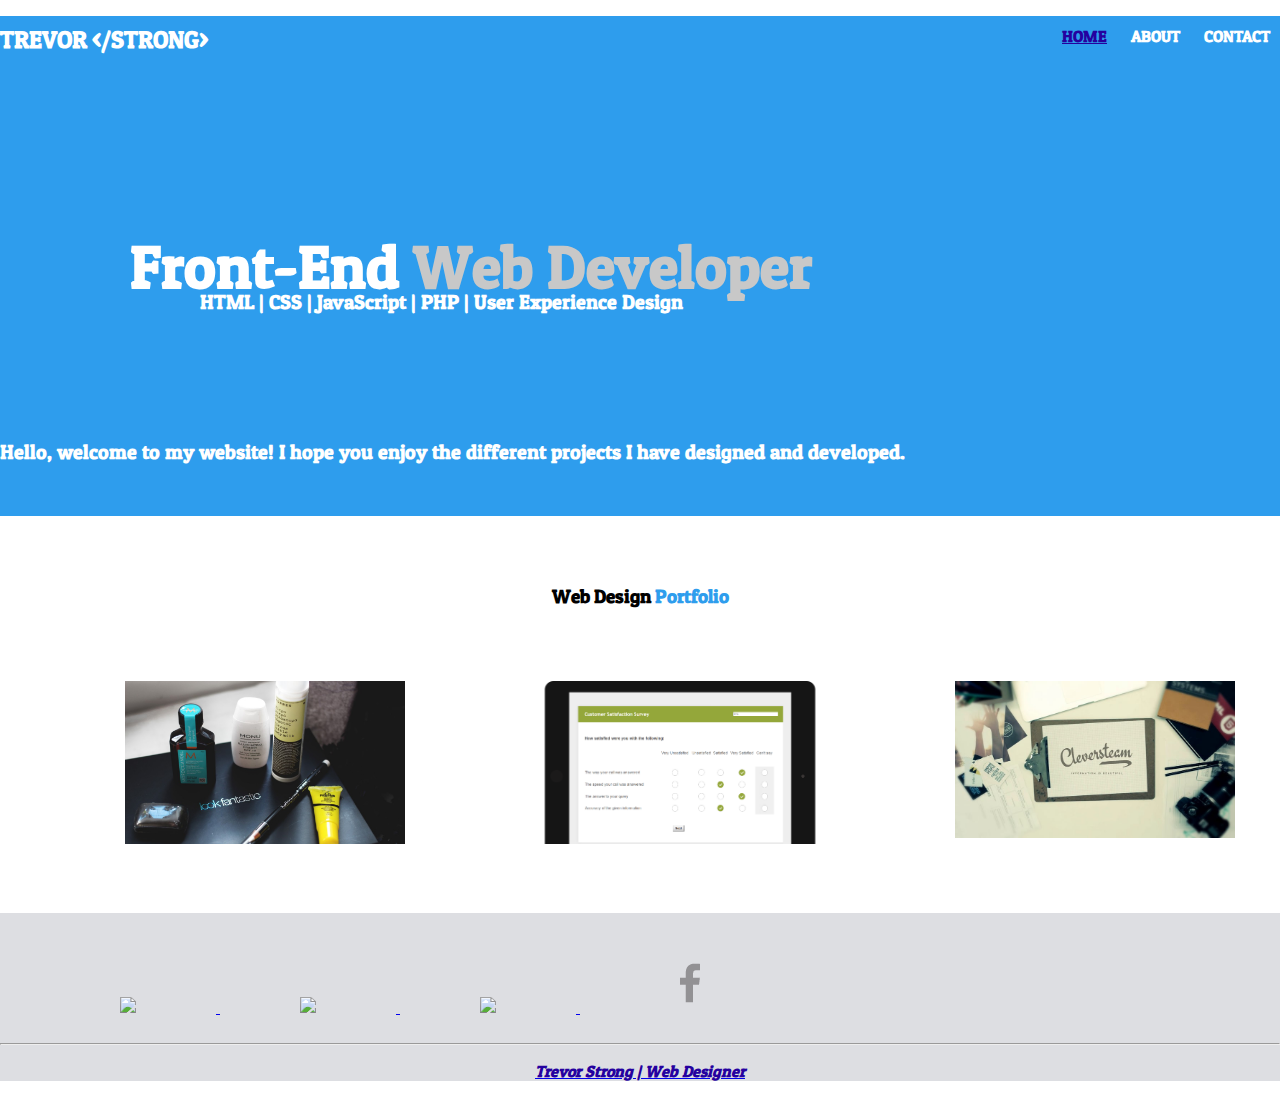
==== commit ea754745: "Added the required links into social icons" ====
--- a/index.html
+++ b/index.html
@@ -40,11 +40,12 @@
                             <li><a href="../OnlinePortfolio/contact.html">CONTACT</a></li>
                         </ul>
                     </nav>
-                    <h6 class="name">TREVOR STRONG</h6>
+                    <h2 class="name">TREVOR <b class="surname">&lt;/STRONG&gt;</h2>
                     <p class="student">WEB DESIGN & DEVELOPMENT STUDENT</p>
-                    <h1 class="maintitle">Front-End Web Development</h1>
+                    <h1 class="maintitle">Front-End <b class="developer">Web Developer</b></h1>
                     <p class="basics">HTML | CSS | JavaScript | PHP | User Experience Design </p>
-                    <p class="introduction">I am a final year academic student specialising in a Web Design and Development degree at Edge Hill University. </p>
+                    <p class="introduction">Hello, welcome to my website! I hope you enjoy the different projects
+                      I have designed and developed. </p>
                 </div>
             </div>
         </div>
@@ -67,35 +68,30 @@
   –––––––––––––––––––––––––––––––––––––––––––––––––– -->
 
         <div class="sectionProjects">
-            <div class="container">
-                <div class="row">
                   <ul class="photo-grid">
 
                     <li>
                       <figure>
-                        <a href="#"><img src="images/lookfantastic.png" height="200" width="280" alt="LookFantastic Products"></a>
+                        <a href="../OnlinePortfolio/projects/lookfantastic.html"><img src="images/lookfantastic.png" height="200" width="280" alt="LookFantastic Products"></a>
                         <figcaption><p>LookFantastic Project</p></figcaption>
                       </figure>
                     </li>
 
                     <li>
                       <figure>
-                        <a href="#"><img src="images/crm.png" height="200" width="280" alt="LookFantastic Products"></a>
-                        <figcaption><p>Cleversteam Project</p></figcaption>
+                        <a href="../projects/finalyearproject.html"><img src="images/finalyear.png" height="200" width="280" alt="LookFantastic Products"></a>
+                        <figcaption><p>Final Year Project</p></figcaption>
                       </figure>
                     </li>
 
                     <li>
                       <figure>
-                        <a href="#"><img src="images/finalyear.png" height="200" width="280" alt="LookFantastic Products"></a>
-                        <figcaption><p>Final Year Project</p></figcaption>
+                        <a href="../projects/cleversteam.html"><img src="images/crm.png" height="200" width="280" alt="LookFantastic Products"></a>
+                        <figcaption><p>Cleversteam Project</p></figcaption>
                       </figure>
                     </li>
-
                   </ul>
-                </div>
-            </div>
-        </div>
+          </div>
 
         <!-- Section = Footer
   –––––––––––––––––––––––––––––––––––––––––––––––––– -->
@@ -104,21 +100,15 @@
           <div class="container">
             <div classs="row">
               <div class=".two.columns">
-                <ul class="contact-info">
-                    <h5 class="contactheading">Additional Details</h5>
-                    <li class="phone"><a href="tel:07793019311">07793019311</a></li>
-                    <li class="mail"><a href="mailto:trevorstrong94@gmail.com">trevorstrong94@gmail.com</a></li>
-                    <li class="twitter"><a href="http://twitter.com/intent/tweet?screen_name=trevorstrong94">@trevorstrong94</a></li>
+                <ul class="social_icons">
+                  <li><a href="www.linkedin.com/in/trevor-strong-556a0ba6"><img src="images/linkedin.png"</a></li>
+                  <li><a href="https://github.com/Trevor1994"><img src="images/github.png"</a></li>
+                  <li><a href="https://twitter.com/trevorstrong94"><img src="images/tumblr.png"</a></li>
+                  <li><a href="https://www.facebook.com/trevor.strong.5"><img src="images/facebook.png"</a></li>
                 </ul>
-                <h5 class="pagesTitle">Navigate</h5>
-                <ul class="footerPages">
-                  <a href="#"><li>Home</li></a>
-                  <a href="#"><li>About</li></a>
-                  <a href="#"><li>Conact</li></a>
-                </ul>
-                <hr>
-                  <p class="copyright">Trevor Strong | Web Designer</p>
-                </hr>
+              <hr>
+                <p class="copyright">Trevor Strong | Web Designer</p>
+              </hr>
               </div>
             </div>
           </div>
--- a/rwd/responsive.css
+++ b/rwd/responsive.css
@@ -22,7 +22,8 @@
       text-decoration: none;
       padding: 10px;
       color: #ffffff;
-      font-weight: bold; }
+      font-weight: bold;
+      font-family: 'Patua One', 'sans-serif'; }
 
   .maintitle {
     font-family: 'Patua One', 'sans-serif';
@@ -45,7 +46,8 @@
     padding-top: -10px;
     margin-bottom: 20px;
     position: absolute;
-    font-size: 20px; }
+    font-size: 20px;
+    font-family: 'Patua One', 'sans-serif'; }
 
   .basics {
     color: #ffffff;
@@ -53,7 +55,8 @@
     padding-top: 110px;
     font-size: 20px;
     top: 175px;
-    position: absolute; }
+    position: absolute;
+    font-family: 'Patua One', 'sans-serif'; }
 
   .sectionTitle {
     font-family: 'Patua One', 'sans-serif'; } }
@@ -98,6 +101,14 @@
     top: 180px;
     position: absolute; }
 
+  .maintitle4 {
+    font-family: 'Patua One', 'sans-serif';
+    color: #ffffff;
+    text-align: center;
+    left: 370px;
+    top: 180px;
+    position: absolute; }
+
   /* introduction about myself */
   .introduction {
     color: #ffffff;
@@ -122,84 +133,42 @@
   /* List of the projects that have been completed */
   .sectionProjects .photo-grid {
     margin: 1em auto;
-    max-width: 1106px;
-    text-align: center; }
+    text-align: center;
+    display: inline-block;
+    width: 100%; }
   .sectionProjects .photo-grid li {
     border: 5px solid white;
     display: inline-block;
-    margin: 1em;
-    width: 289px; }
+    margin: 1em; }
   .sectionProjects .photo-grid img {
-    display: block;
+    display: inline;
     height: auto;
-    -webkit-transition: all 300ms;
-    -moz-transition: all 300ms;
-    transition: all 300ms;
-    max-width: 100%; }
-  .sectionProjects .photo-grid li:hover img {
-    -webkit-transform: scale(1.4);
-    -moz-transform: scale(1.4);
-    transform: scale(1.4); }
+    display: inline-block; }
   .sectionProjects .photo-grid figure {
     height: 163px;
     overflow: hidden;
-    position: relative;
-    width: 289px; }
-  .sectionProjects .photo-grid figcaption {
+    position: relative; }
+  .sectionProjects .photo-grid figcaption p {
     background: rgba(0, 0, 0, 0.8);
-    color: white;
-    display: table;
-    height: 100%;
-    left: 0;
-    opacity: 0;
-    position: absolute;
-    right: 0;
-    top: 0;
-    -webkit-transition: all 300ms;
-    -moz-transition: all 300ms;
-    transition: all 300ms;
-    -webkit-transition-delay: 100ms;
-    -moz-transition-delay: 100ms;
-    transition-delay: 100ms;
-    z-index: 100; }
-  .sectionProjects .photo-grid figcaption p {
     display: table-cell;
     font-size: 1.5em;
-    position: relative;
+    position: absolute;
     top: -40px;
-    width: 289px;
-    -webkit-transition: all 300ms ease-out;
-    -moz-transition: all 300ms ease-out;
-    transition: all 300ms ease-out;
     vertical-align: middle; }
-  .sectionProjects .photo-grid li:hover figcaption p {
-    -moz-transform: translateY(40px);
-    -webkit-transform: translateY(40px);
-    transform: translateY(40px); }
-  .sectionProjects .photo-grid li:hover figcaption {
-    opacity: 1; }
 
-  .maintitle4 {
-    font-family: 'Patua One', 'sans-serif';
-    color: #ffffff;
-    text-align: center;
-    left: 350px;
-    top: 180px;
-    position: absolute; }
-
-  .pagesTitle {
-    position: absolute;
-    top: 40px;
-    left: 800px;
-    list-style-type: none;
-    font-family: 'Patua One', 'sans-serif'; }
-
-  .footerPages {
-    position: absolute;
-    top: 85px;
-    left: 800px;
-    list-style-type: none;
-    font-family: 'Patua One', 'sans-serif'; } }
+  /* the footer which has the form in */
+  footer {
+    background-color: rgba(216, 217, 222, 0.88); }
+    footer .copyright {
+      text-align: center;
+      font-family: 'Patua One', 'sans-serif';
+      font-style: italic;
+      color: #25019f; }
+    footer .social_icons li {
+      padding-top: 30px;
+      display: inline-block;
+      list-style-type: none;
+      margin: 10px 80px; } }
 /* Larger than desktop */
 @media (min-width: 1000px) {
   .maintitle {
@@ -208,7 +177,21 @@
     text-align: center;
     padding-top: 10px;
     font-size: 60px;
-    left: 80px; } }
+    left: 130px;
+    position: absolute; }
+    .maintitle .developer {
+      color: #c8c8c8; }
+
+  .student {
+    display: none; }
+
+  .name {
+    color: #ffffff;
+    font-weight: bold;
+    text-align: left;
+    position: absolute;
+    top: 5px;
+    font-family: 'Patua One', 'sans-serif'; } }
 /* Larger than Desktop HD */
 
 /*# sourceMappingURL=responsive.css.map */
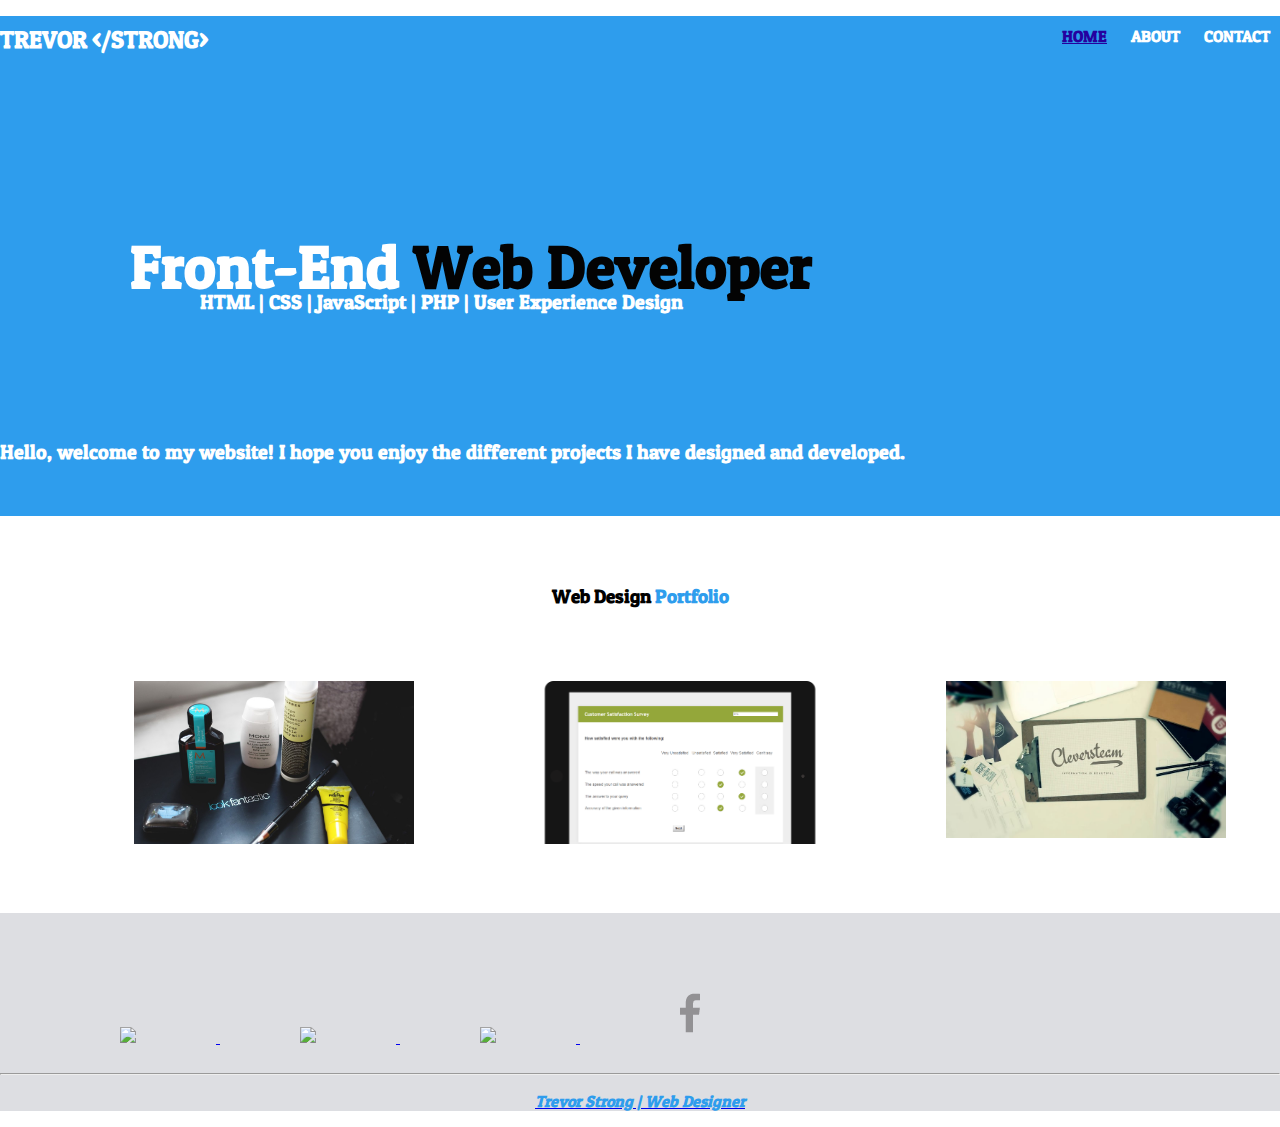
==== commit afdd8c1f: "Added all the content into each of the projects pages inlcuding images" ====
--- a/index.html
+++ b/index.html
@@ -72,21 +72,21 @@
 
                     <li>
                       <figure>
-                        <a href="../OnlinePortfolio/projects/lookfantastic.html"><img src="images/lookfantastic.png" height="200" width="280" alt="LookFantastic Products"></a>
+                        <a href="../OnlinePortfolio/lookfantastic.html"><img src="images/lookfantastic.png" height="200" width="280" alt="LookFantastic Products"></a>
                         <figcaption><p>LookFantastic Project</p></figcaption>
                       </figure>
                     </li>
 
                     <li>
                       <figure>
-                        <a href="../projects/finalyearproject.html"><img src="images/finalyear.png" height="200" width="280" alt="LookFantastic Products"></a>
-                        <figcaption><p>Final Year Project</p></figcaption>
+                        <a href="../OnlinePortfolio/finalyearproject.html"><img src="images/finalyear.png" height="200" width="280" alt="LookFantastic Products"></a>
+                        <figcaption><p>Final Year Project (Currently In Progress)</p></figcaption>
                       </figure>
                     </li>
 
                     <li>
                       <figure>
-                        <a href="../projects/cleversteam.html"><img src="images/crm.png" height="200" width="280" alt="LookFantastic Products"></a>
+                        <a href="../OnlinePortfolio/cleversteam.html"><img src="images/crm.png" height="200" width="280" alt="LookFantastic Products"></a>
                         <figcaption><p>Cleversteam Project</p></figcaption>
                       </figure>
                     </li>
--- a/css/main.css
+++ b/css/main.css
@@ -86,12 +86,13 @@
 
 /* portfolio image */
 .trevor {
-  border-radius: 50%;
   display: block;
   margin: 0 auto;
   margin-top: 50px;
   margin-bottom: 50px;
-  border: 3px solid rgba(216, 217, 222, 0.88); }
+  border: 3px solid rgba(216, 217, 222, 0.88);
+  overflow: hidden;
+  border-radius: 50%; }
 
 .verticalLine {
   border-bottom: thick solid rgba(216, 217, 222, 0.88); }
@@ -131,7 +132,8 @@
 /* List of the projects that have been completed */
 .sectionProjects .photo-grid {
   margin: 1em auto;
-  text-align: center; }
+  text-align: center;
+  max-width: 100%; }
 .sectionProjects .photo-grid li {
   display: inline-block;
   margin: 1em; }
@@ -140,7 +142,8 @@
   height: auto;
   -webkit-transition: all 300ms;
   -moz-transition: all 300ms;
-  transition: all 300ms; }
+  transition: all 300ms;
+  max-width: 100%; }
 .sectionProjects .photo-grid li:hover img {
   -webkit-transform: scale(1.4);
   -moz-transform: scale(1.4);
@@ -148,10 +151,8 @@
 .sectionProjects .photo-grid figure {
   height: 163px;
   overflow: hidden;
-  position: relative;
-  width: 289px; }
+  position: relative; }
 .sectionProjects .photo-grid figcaption {
-  background: rgba(0, 0, 0, 0.8);
   color: white;
   display: table;
   height: 100%;
@@ -168,9 +169,10 @@
   transition-delay: 100ms;
   z-index: 100; }
 .sectionProjects .photo-grid figcaption p {
+  background: rgba(0, 0, 0, 0.8);
   display: table-cell;
   font-size: 1.5em;
-  position: relative;
+  position: absolute;
   top: -40px;
   width: 289px;
   -webkit-transition: all 300ms ease-out;
@@ -196,56 +198,18 @@
     form .formheading .label {
       color: #2e9ded; }
 
-.contactheading {
-  font-family: "Patua One", "sans-serif"; }
-
-.contact-info {
-  list-style: none;
-  padding: 0;
-  margin: 0;
-  font-size: 0.9em;
-  padding-top: 40px; }
-
-.contact-info a {
-  display: block;
-  min-height: 20px;
-  background-repeat: no-repeat;
-  background-size: 20px 20px;
-  padding: 0 0 0 30px;
-  margin: 0 0 10px;
-  font-family: "Patua One", "sans-serif"; }
-
-.contact-info li.phone a {
-  background-image: url("../images/phone.png"); }
-
-.contact-info li.mail a {
-  background-image: url("../images/mail.png"); }
-
-.contact-info li.twitter a {
-  background-image: url("../images/twitter.png"); }
-
-.pagesTitle {
-  float: right;
-  position: absolute;
-  top: 40px;
-  left: 250px;
-  list-style-type: none;
-  font-family: "Patua One", "sans-serif"; }
-
-.footerPages {
-  float: right;
-  position: absolute;
-  top: 85px;
-  left: 250px;
-  list-style-type: none;
-  font-family: "Patua One", "sans-serif"; }
-
 /* the footer which has the form in */
 footer {
   background-color: rgba(216, 217, 222, 0.88); }
   footer .copyright {
     text-align: center;
     font-family: "Patua One", "sans-serif";
-    font-style: italic; }
+    font-style: italic;
+    color: #2e9ded; }
+  footer .social_icons li {
+    padding-top: 30px;
+    display: inline-block;
+    list-style-type: none;
+    margin: 10px 50px; }
 
 /*# sourceMappingURL=main.css.map */
--- a/rwd/responsive.css
+++ b/rwd/responsive.css
@@ -163,9 +163,9 @@
       text-align: center;
       font-family: 'Patua One', 'sans-serif';
       font-style: italic;
-      color: #25019f; }
+      color: #2e9ded; }
     footer .social_icons li {
-      padding-top: 30px;
+      padding-top: 60px;
       display: inline-block;
       list-style-type: none;
       margin: 10px 80px; } }
@@ -180,7 +180,7 @@
     left: 130px;
     position: absolute; }
     .maintitle .developer {
-      color: #c8c8c8; }
+      color: #030303; }
 
   .student {
     display: none; }
